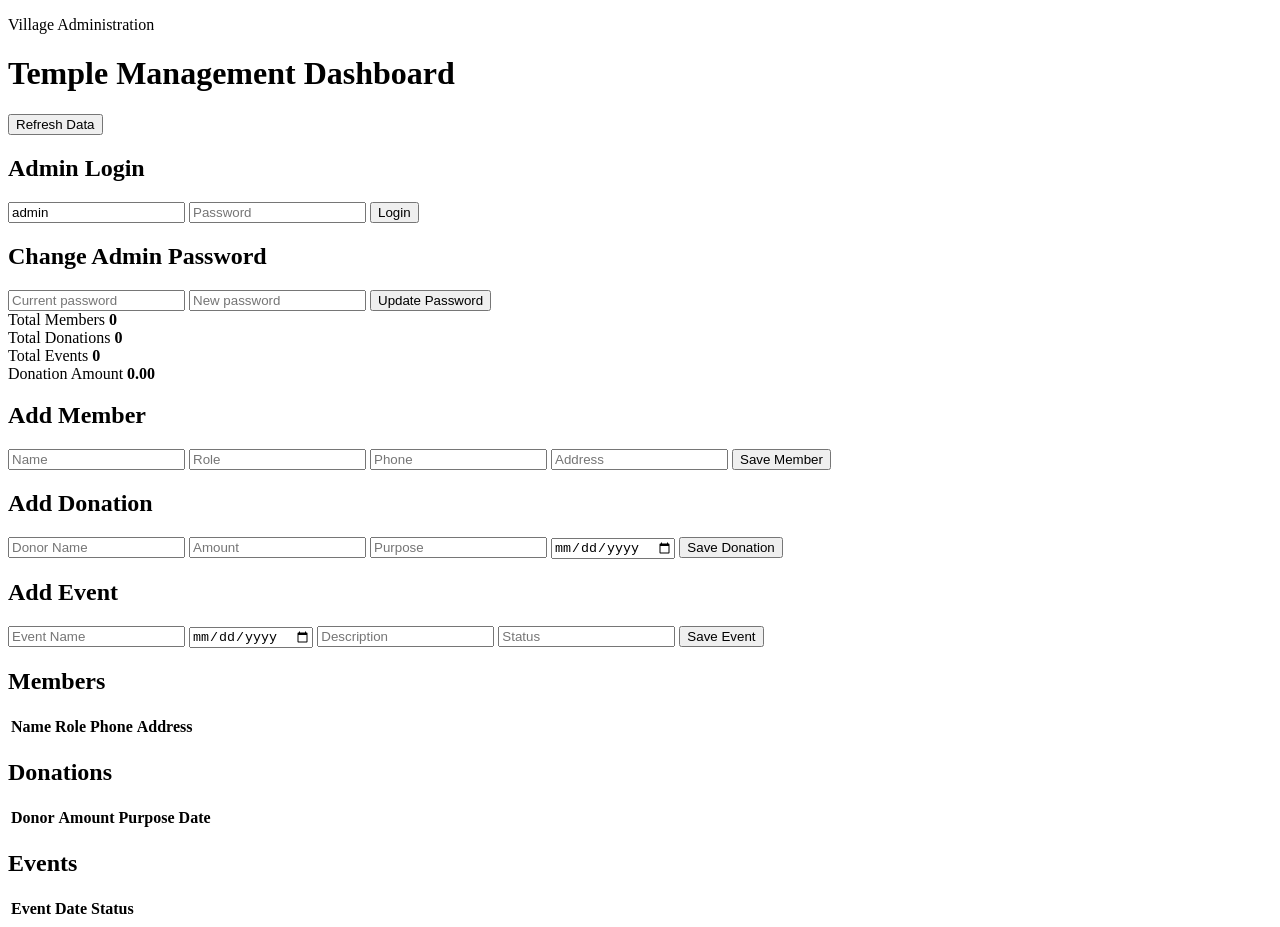
==== src/main/resources/static/index.html @ 17737417 "Temple managemnt system project" ====
<!DOCTYPE html>
<html lang="en">
  <head>
    <meta charset="UTF-8" />
    <meta name="viewport" content="width=device-width, initial-scale=1.0" />
    <title>Village Temple Management</title>
    <link rel="stylesheet" href="/styles.css" />
  </head>
  <body>
    <header class="topbar">
      <div>
        <p class="eyebrow">Village Administration</p>
        <h1>Temple Management Dashboard</h1>
      </div>
      <button id="refreshBtn" class="primary-btn">Refresh Data</button>
    </header>

    <main class="container">
      <section class="panel-grid">
        <article class="card">
          <h2>Admin Login</h2>
          <form id="adminLoginForm">
            <input type="text" name="username" value="admin" placeholder="Username" required />
            <input type="password" name="password" placeholder="Password" required />
            <button type="submit" class="primary-btn">Login</button>
          </form>
        </article>

        <article class="card">
          <h2>Change Admin Password</h2>
          <form id="passwordChangeForm">
            <input type="password" name="currentPassword" placeholder="Current password" required />
            <input type="password" name="newPassword" placeholder="New password" required />
            <button type="submit" class="primary-btn">Update Password</button>
          </form>
        </article>
      </section>

      <section class="summary-grid" id="summaryGrid">
        <article class="card summary-card">
          <span>Total Members</span>
          <strong id="totalMembers">0</strong>
        </article>
        <article class="card summary-card">
          <span>Total Donations</span>
          <strong id="totalDonations">0</strong>
        </article>
        <article class="card summary-card">
          <span>Total Events</span>
          <strong id="totalEvents">0</strong>
        </article>
        <article class="card summary-card highlight">
          <span>Donation Amount</span>
          <strong id="totalDonationAmount">0.00</strong>
        </article>
      </section>

      <section class="panel-grid">
        <article class="card">
          <h2>Add Member</h2>
          <form id="memberForm">
            <input type="text" name="name" placeholder="Name" required />
            <input type="text" name="role" placeholder="Role" required />
            <input type="text" name="phoneNumber" placeholder="Phone" required />
            <input type="text" name="address" placeholder="Address" required />
            <button type="submit" class="primary-btn">Save Member</button>
          </form>
        </article>

        <article class="card">
          <h2>Add Donation</h2>
          <form id="donationForm">
            <input type="text" name="donorName" placeholder="Donor Name" required />
            <input type="number" name="amount" step="0.01" placeholder="Amount" required />
            <input type="text" name="purpose" placeholder="Purpose" required />
            <input type="date" name="donationDate" required />
            <button type="submit" class="primary-btn">Save Donation</button>
          </form>
        </article>

        <article class="card">
          <h2>Add Event</h2>
          <form id="eventForm">
            <input type="text" name="name" placeholder="Event Name" required />
            <input type="date" name="eventDate" required />
            <input type="text" name="description" placeholder="Description" required />
            <input type="text" name="status" placeholder="Status" required />
            <button type="submit" class="primary-btn">Save Event</button>
          </form>
        </article>
      </section>

      <section class="table-grid">
        <article class="card">
          <h2>Members</h2>
          <table>
            <thead>
              <tr>
                <th>Name</th>
                <th>Role</th>
                <th>Phone</th>
                <th>Address</th>
              </tr>
            </thead>
            <tbody id="membersTableBody"></tbody>
          </table>
        </article>

        <article class="card">
          <h2>Donations</h2>
          <table>
            <thead>
              <tr>
                <th>Donor</th>
                <th>Amount</th>
                <th>Purpose</th>
                <th>Date</th>
              </tr>
            </thead>
            <tbody id="donationsTableBody"></tbody>
          </table>
        </article>

        <article class="card">
          <h2>Events</h2>
          <table>
            <thead>
              <tr>
                <th>Event</th>
                <th>Date</th>
                <th>Status</th>
              </tr>
            </thead>
            <tbody id="eventsTableBody"></tbody>
          </table>
        </article>
      </section>
    </main>

    <script src="/app.js"></script>
  </body>
</html>
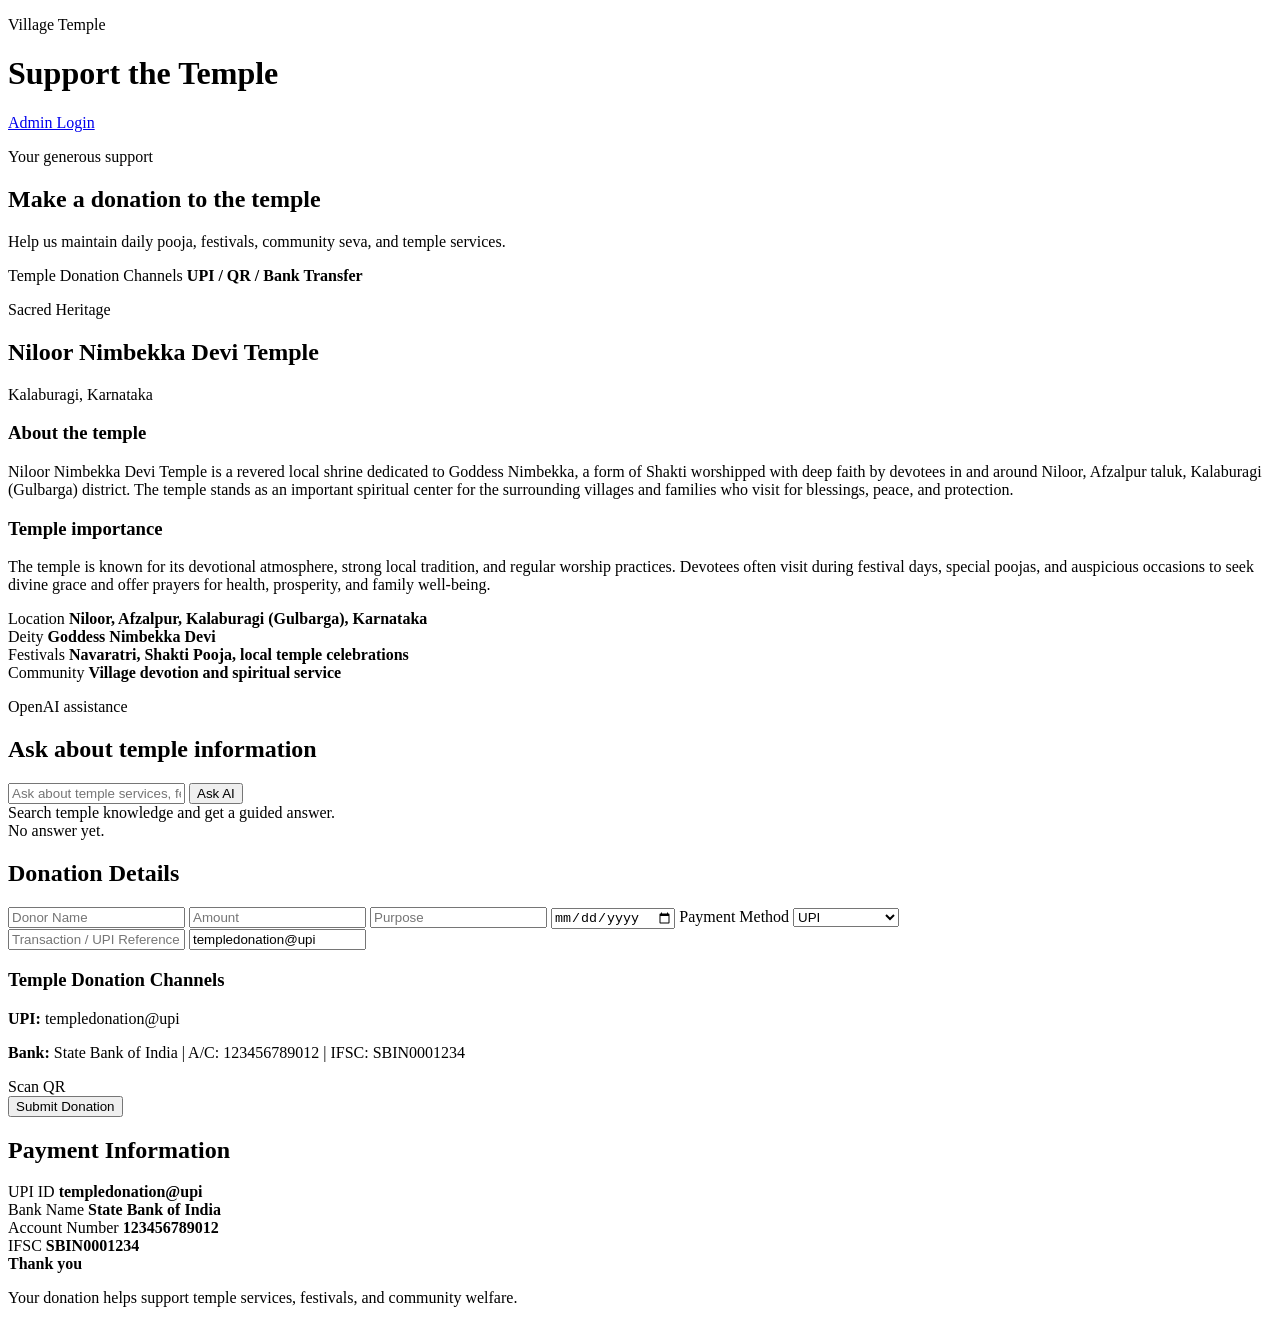
==== commit 73b51955: "UI Is Added" ====
--- a/src/main/resources/static/index.html
+++ b/src/main/resources/static/index.html
@@ -3,137 +3,169 @@
   <head>
     <meta charset="UTF-8" />
     <meta name="viewport" content="width=device-width, initial-scale=1.0" />
-    <title>Village Temple Management</title>
+    <title>Temple Donation</title>
     <link rel="stylesheet" href="/styles.css" />
   </head>
-  <body>
-    <header class="topbar">
+  <body data-page="donor">
+    <header class="topbar donor-topbar">
       <div>
-        <p class="eyebrow">Village Administration</p>
-        <h1>Temple Management Dashboard</h1>
+        <p class="eyebrow">Village Temple</p>
+        <h1>Support the Temple</h1>
       </div>
-      <button id="refreshBtn" class="primary-btn">Refresh Data</button>
+      <a href="/admin.html" class="secondary-btn">Admin Login</a>
     </header>
 
-    <main class="container">
-      <section class="panel-grid">
-        <article class="card">
-          <h2>Admin Login</h2>
-          <form id="adminLoginForm">
-            <input type="text" name="username" value="admin" placeholder="Username" required />
-            <input type="password" name="password" placeholder="Password" required />
-            <button type="submit" class="primary-btn">Login</button>
-          </form>
-        </article>
-
-        <article class="card">
-          <h2>Change Admin Password</h2>
-          <form id="passwordChangeForm">
-            <input type="password" name="currentPassword" placeholder="Current password" required />
-            <input type="password" name="newPassword" placeholder="New password" required />
-            <button type="submit" class="primary-btn">Update Password</button>
-          </form>
-        </article>
+    <main class="donor-shell container">
+      <section class="donor-hero card">
+        <div>
+          <p class="eyebrow">Your generous support</p>
+          <h2>Make a donation to the temple</h2>
+          <p>Help us maintain daily pooja, festivals, community seva, and temple services.</p>
+        </div>
+        <div class="donation-summary-box">
+          <span>Temple Donation Channels</span>
+          <strong>UPI / QR / Bank Transfer</strong>
+        </div>
       </section>
 
-      <section class="summary-grid" id="summaryGrid">
-        <article class="card summary-card">
-          <span>Total Members</span>
-          <strong id="totalMembers">0</strong>
-        </article>
-        <article class="card summary-card">
-          <span>Total Donations</span>
-          <strong id="totalDonations">0</strong>
-        </article>
-        <article class="card summary-card">
-          <span>Total Events</span>
-          <strong id="totalEvents">0</strong>
-        </article>
-        <article class="card summary-card highlight">
-          <span>Donation Amount</span>
-          <strong id="totalDonationAmount">0.00</strong>
-        </article>
+      <section class="card temple-profile">
+        <div class="temple-profile-header">
+          <div>
+            <p class="eyebrow">Sacred Heritage</p>
+            <h2>Niloor Nimbekka Devi Temple</h2>
+          </div>
+          <div class="badge">Kalaburagi, Karnataka</div>
+        </div>
+
+        <div class="info-grid">
+          <div>
+            <h3>About the temple</h3>
+            <p>
+              Niloor Nimbekka Devi Temple is a revered local shrine dedicated to Goddess Nimbekka, a form of Shakti worshipped with deep faith by devotees in and around Niloor, Afzalpur taluk, Kalaburagi (Gulbarga) district. The temple stands as an important spiritual center for the surrounding villages and families who visit for blessings, peace, and protection.
+            </p>
+          </div>
+          <div>
+            <h3>Temple importance</h3>
+            <p>
+              The temple is known for its devotional atmosphere, strong local tradition, and regular worship practices. Devotees often visit during festival days, special poojas, and auspicious occasions to seek divine grace and offer prayers for health, prosperity, and family well-being.
+            </p>
+          </div>
+        </div>
+
+        <div class="info-grid compact-grid">
+          <div class="mini-card">
+            <span>Location</span>
+            <strong>Niloor, Afzalpur, Kalaburagi (Gulbarga), Karnataka</strong>
+          </div>
+          <div class="mini-card">
+            <span>Deity</span>
+            <strong>Goddess Nimbekka Devi</strong>
+          </div>
+          <div class="mini-card">
+            <span>Festivals</span>
+            <strong>Navaratri, Shakti Pooja, local temple celebrations</strong>
+          </div>
+          <div class="mini-card">
+            <span>Community</span>
+            <strong>Village devotion and spiritual service</strong>
+          </div>
+        </div>
       </section>
 
-      <section class="panel-grid">
-        <article class="card">
-          <h2>Add Member</h2>
-          <form id="memberForm">
-            <input type="text" name="name" placeholder="Name" required />
-            <input type="text" name="role" placeholder="Role" required />
-            <input type="text" name="phoneNumber" placeholder="Phone" required />
-            <input type="text" name="address" placeholder="Address" required />
-            <button type="submit" class="primary-btn">Save Member</button>
-          </form>
-        </article>
+      <section class="card assistant-panel">
+        <div class="assistant-header">
+          <div>
+            <p class="eyebrow">OpenAI assistance</p>
+            <h2>Ask about temple information</h2>
+          </div>
+        </div>
 
-        <article class="card">
-          <h2>Add Donation</h2>
+        <form id="assistantForm" class="assistant-form">
+          <div class="assistant-search-row">
+            <input
+              id="assistantInput"
+              type="text"
+              name="query"
+              placeholder="Ask about temple services, festivals, or donation details"
+              required
+            />
+            <button type="submit" class="primary-btn">Ask AI</button>
+          </div>
+        </form>
+
+        <div id="assistantStatus" class="assistant-status">Search temple knowledge and get a guided answer.</div>
+        <div id="assistantAnswer" class="assistant-answer">No answer yet.</div>
+        <div id="assistantResults" class="assistant-results"></div>
+      </section>
+
+      <section class="panel-grid donor-grid">
+        <article class="card donor-card">
+          <h2>Donation Details</h2>
           <form id="donationForm">
             <input type="text" name="donorName" placeholder="Donor Name" required />
             <input type="number" name="amount" step="0.01" placeholder="Amount" required />
             <input type="text" name="purpose" placeholder="Purpose" required />
             <input type="date" name="donationDate" required />
-            <button type="submit" class="primary-btn">Save Donation</button>
+
+            <label class="field-label" for="paymentMethod">Payment Method</label>
+            <select id="paymentMethod" name="paymentMethod">
+              <option value="UPI">UPI</option>
+              <option value="QR_CODE">QR Code</option>
+              <option value="BANK_TRANSFER">Bank Transfer</option>
+            </select>
+
+            <div class="payment-field-group" data-payment-group="upi">
+              <input type="text" name="transactionReference" placeholder="Transaction / UPI Reference" />
+              <input type="text" name="upiId" value="templedonation@upi" placeholder="UPI ID" />
+            </div>
+
+            <div class="payment-field-group" data-payment-group="bank" style="display: none;">
+              <input type="text" name="bankName" value="State Bank of India" placeholder="Bank Name" />
+              <input type="text" name="accountHolderName" value="Village Temple Trust" placeholder="Account Holder" />
+              <input type="text" name="accountNumber" value="123456789012" placeholder="Account Number" />
+              <input type="text" name="ifscCode" value="SBIN0001234" placeholder="IFSC Code" />
+            </div>
+
+            <div class="payment-field-group" data-payment-group="qr" style="display: none;">
+              <input type="text" name="qrCodeLabel" value="Temple Donation QR" placeholder="QR Code Label" />
+            </div>
+
+            <div class="payment-info-box">
+              <h3>Temple Donation Channels</h3>
+              <p><strong>UPI:</strong> templedonation@upi</p>
+              <p><strong>Bank:</strong> State Bank of India | A/C: 123456789012 | IFSC: SBIN0001234</p>
+              <div class="qr-code" aria-label="Donation QR code placeholder">
+                <span>Scan QR</span>
+              </div>
+            </div>
+
+            <button type="submit" class="primary-btn">Submit Donation</button>
           </form>
         </article>
 
-        <article class="card">
-          <h2>Add Event</h2>
-          <form id="eventForm">
-            <input type="text" name="name" placeholder="Event Name" required />
-            <input type="date" name="eventDate" required />
-            <input type="text" name="description" placeholder="Description" required />
-            <input type="text" name="status" placeholder="Status" required />
-            <button type="submit" class="primary-btn">Save Event</button>
-          </form>
-        </article>
-      </section>
-
-      <section class="table-grid">
-        <article class="card">
-          <h2>Members</h2>
-          <table>
-            <thead>
-              <tr>
-                <th>Name</th>
-                <th>Role</th>
-                <th>Phone</th>
-                <th>Address</th>
-              </tr>
-            </thead>
-            <tbody id="membersTableBody"></tbody>
-          </table>
-        </article>
-
-        <article class="card">
-          <h2>Donations</h2>
-          <table>
-            <thead>
-              <tr>
-                <th>Donor</th>
-                <th>Amount</th>
-                <th>Purpose</th>
-                <th>Date</th>
-              </tr>
-            </thead>
-            <tbody id="donationsTableBody"></tbody>
-          </table>
-        </article>
-
-        <article class="card">
-          <h2>Events</h2>
-          <table>
-            <thead>
-              <tr>
-                <th>Event</th>
-                <th>Date</th>
-                <th>Status</th>
-              </tr>
-            </thead>
-            <tbody id="eventsTableBody"></tbody>
-          </table>
-        </article>
+        <aside class="card donor-card payment-panel">
+          <h2>Payment Information</h2>
+          <div class="payment-detail-item">
+            <span>UPI ID</span>
+            <strong>templedonation@upi</strong>
+          </div>
+          <div class="payment-detail-item">
+            <span>Bank Name</span>
+            <strong>State Bank of India</strong>
+          </div>
+          <div class="payment-detail-item">
+            <span>Account Number</span>
+            <strong>123456789012</strong>
+          </div>
+          <div class="payment-detail-item">
+            <span>IFSC</span>
+            <strong>SBIN0001234</strong>
+          </div>
+          <div class="note-box">
+            <strong>Thank you</strong>
+            <p>Your donation helps support temple services, festivals, and community welfare.</p>
+          </div>
+        </aside>
       </section>
     </main>
 
